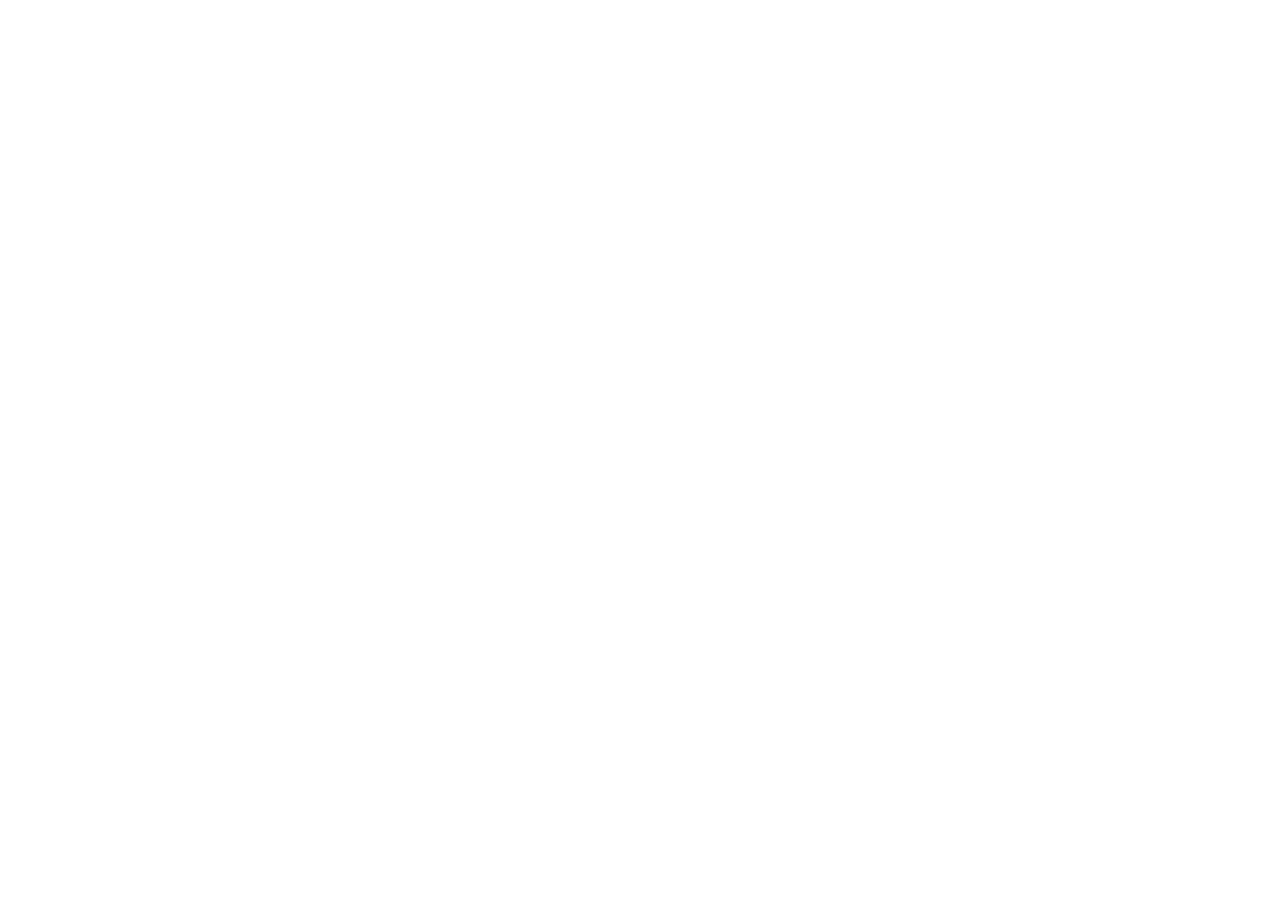
==== index.html @ 2ecb7a1c "first commit" ====
<!DOCTYPE html>
<html lang="en">
<head>
    <meta charset="UTF-8">
    <meta name="viewport" content="width=device-width, initial-scale=1.0">
    <title>Kevin's Portfolio</title>
</head>
<body>
    
</body>
</html>
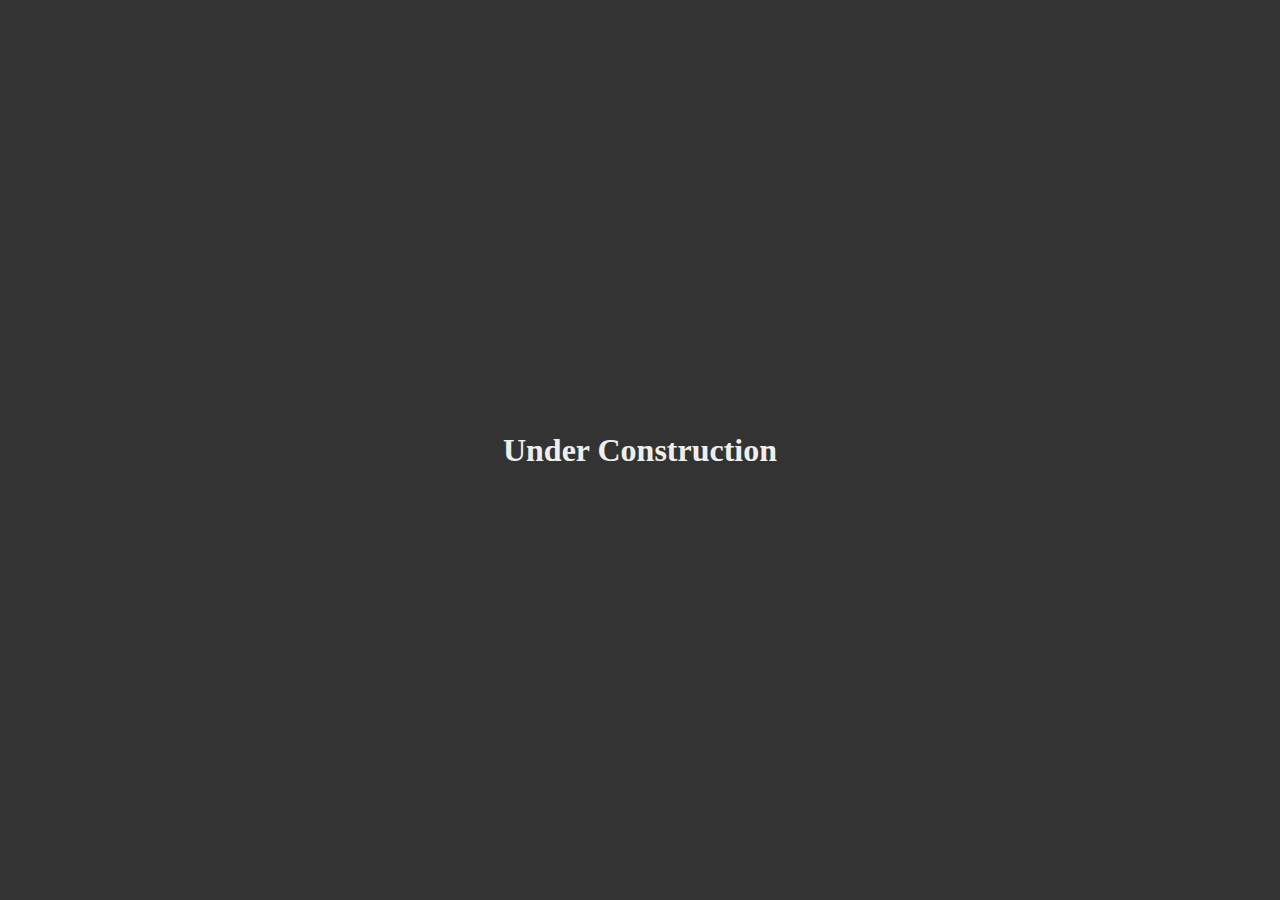
==== commit 4297727a: "just getting a landing page" ====
--- a/index.html
+++ b/index.html
@@ -3,9 +3,16 @@
 <head>
     <meta charset="UTF-8">
     <meta name="viewport" content="width=device-width, initial-scale=1.0">
+    <link rel="stylesheet" href="style.css">
+    <link rel="stylesheet" href="path/to/font-awesome/css/font-awesome.min.css">
     <title>Kevin's Portfolio</title>
 </head>
 <body>
-    
+    <div class="divOne">
+        <div class="divTwo">
+            <h1>Under Construction</h1>
+            <i class="fas fa-cog"></i>
+        </div>
+    </div>
 </body>
 </html>--- a/style.css
+++ b/style.css
@@ -0,0 +1,17 @@
+body {
+    background-color: #333;
+    color: #EEE;
+    margin: 0;
+}
+
+.divOne {
+    width: 100vw;
+    height: 100vh;
+    display: flex;
+    justify-content: center;
+}
+
+.divTwo {
+    display: flex;
+    align-items: center;
+}